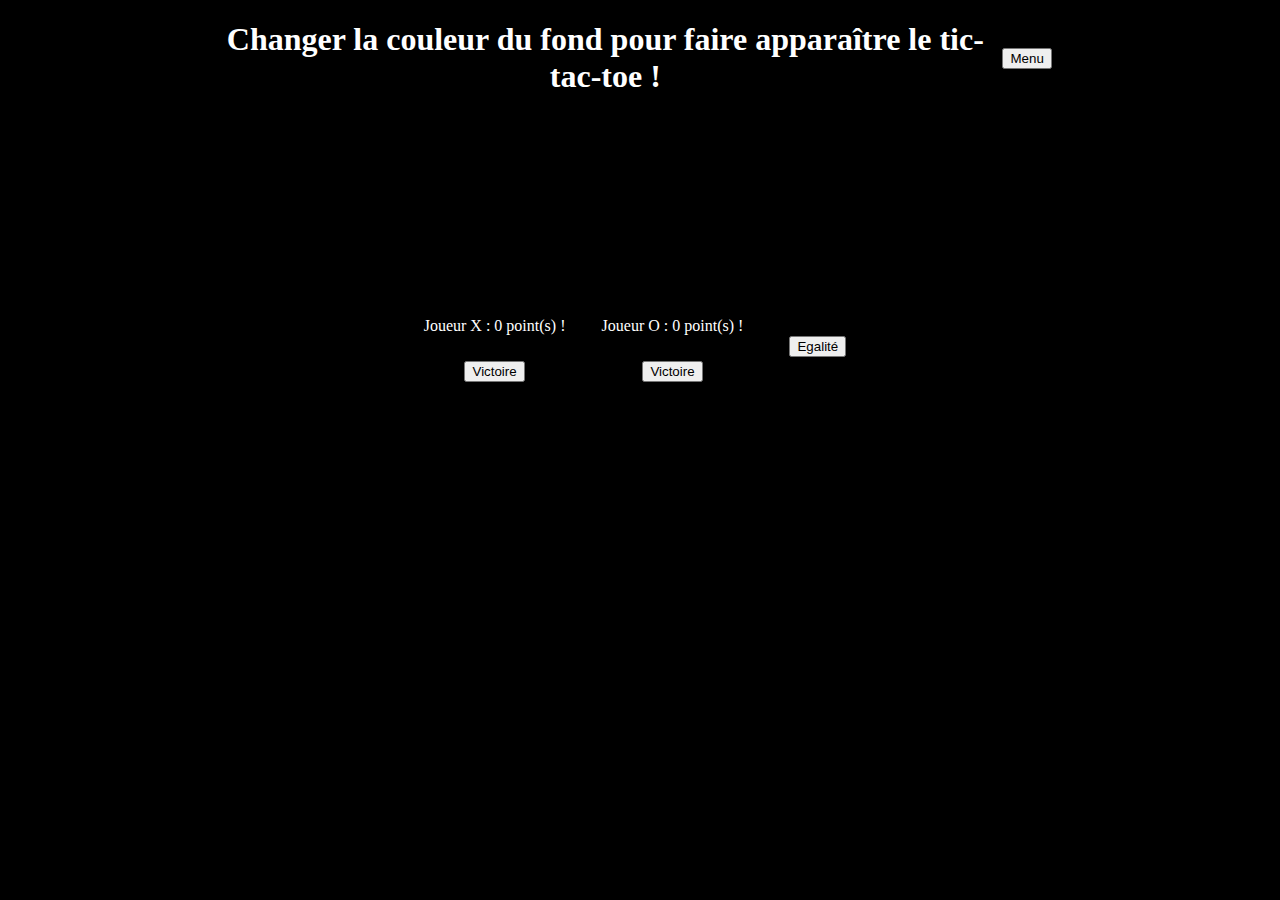
==== index.html @ d40d22f3 "first commit" ====
<!DOCTYPE html>
<html>
    <head>
        <meta charset="utf-8" />
        <title>Index</title>
        <link rel="stylesheet" href="styles.css" />
        <script src="./script.js" defer></script>
    </head>
    <body>
        <header>
       <h1>Changer la couleur du fond pour faire apparaître le tic-tac-toe !</h1>
       <nav>
        <button onclick="menuDeroulant()">Menu</button>
        <ul id="menu">
            <li><a href="index.html">Index</a></li>
            <li><a href="debug.html">Debug</a></li>
        </ul>
        </nav>
       </header>
       <div id="jeu">
        <div class="case"></div>
        <div class="case"></div>
        <div class="case"></div>
        <div class="case"></div>
        <div class="case"></div>
        <div class="case"></div>
        <div class="case"></div>
        <div class="case"></div>
        <div class="case"></div>
       </div>
       <div id="score">
        <div>
            <p id="joueurX">Joueur X : 0 point(s) !</p>
            <button id="victoireX" onclick="victoireX()">Victoire</button>
        </div>
        <div>
            <p id="joueurO">Joueur O : 0 point(s) !</p>
            <button id="victoireO" onclick="victoireO()">Victoire</button> 
        </div>
            <button onclick="nul()">Egalité</button>
       </div>
       <p id="result"></p>
    </body>
</html>
---- styles.css ----
body{
    display: flex;
    flex-direction: column;
    align-items: center;
    margin: auto;
    height: max-content;
    width: max-content;
    text-align: center;
    background-color: black;
    color: white;
}
header{
    display: flex;
    align-items: center;
    justify-content: space-between;
    width: 90%;
}

#jeu{
    display: flex;
    flex-wrap: wrap;
    width: 170px;
}
.case{
    width: 50px;
    height: 50px;
    border: 1px solid rgb(0, 0, 0);
    color: rgb(0, 0, 0);
    text-align: center;
    font-size: 50px;
    margin: 1px;
}
#score{
    margin-top: 20px;
    display: flex;
    width: 50%;
    border: 2px solid black;
    justify-content: space-around;
    align-items: center;
}
button{
    margin: 10px 10px 10px 10px;
    max-height: 2em;

}
#menu{
    display:none;
}
li{
    list-style-type: none;
    color: white;
}
a:visited{
    color: white;
}
#box{
    display: flex;
    flex-direction: column;
    align-items: center;
    justify-content: space-between;
    height: 300px;
    width: 300px;
    border: 1px solid white;
}
input{
    max-height: 2em;
}
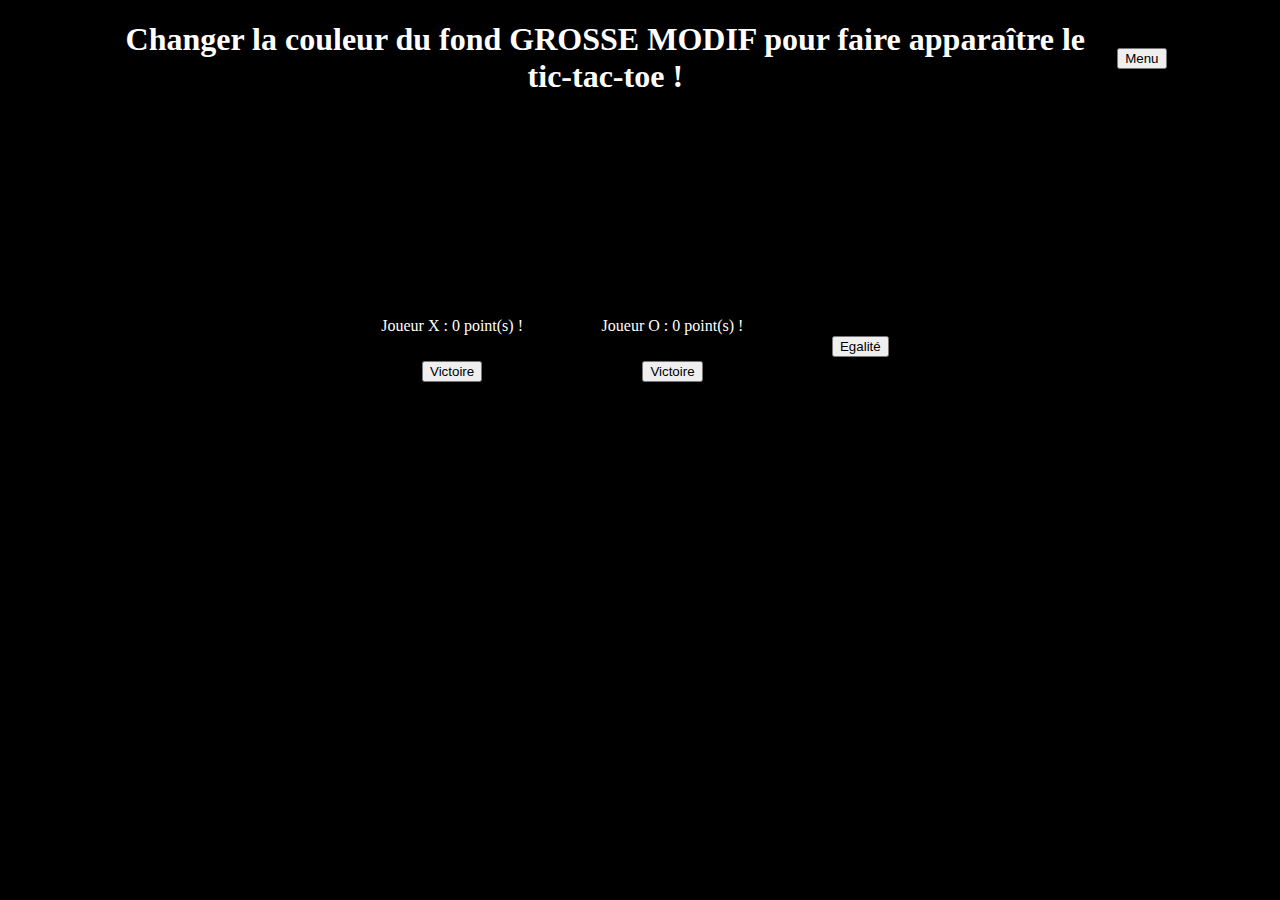
==== commit 70f81cd3: "test" ====
--- a/index.html
+++ b/index.html
@@ -8,7 +8,7 @@
     </head>
     <body>
         <header>
-       <h1>Changer la couleur du fond pour faire apparaître le tic-tac-toe !</h1>
+       <h1>Changer la couleur du fond GROSSE MODIF pour faire apparaître le tic-tac-toe !</h1>
        <nav>
         <button onclick="menuDeroulant()">Menu</button>
         <ul id="menu">
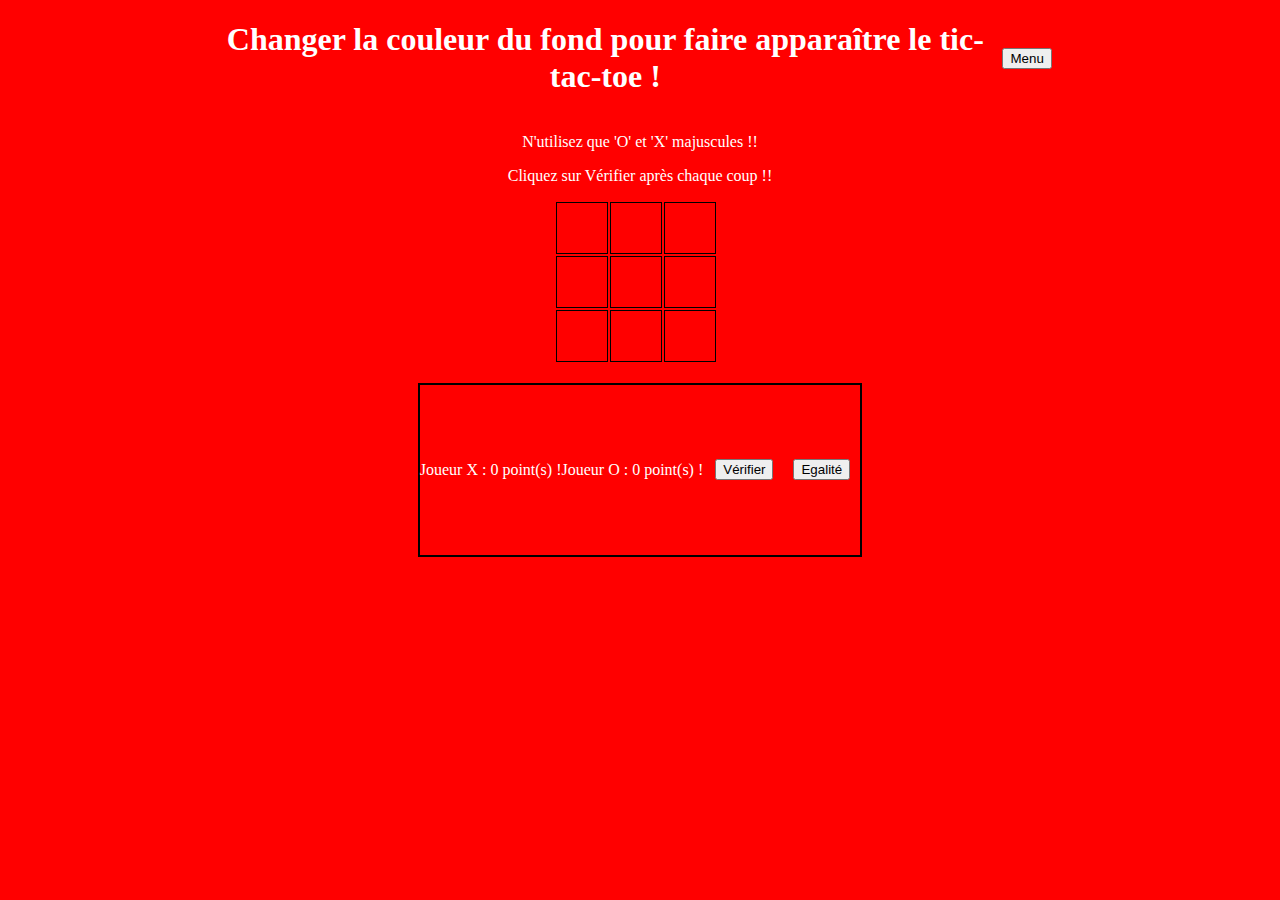
==== commit e2a8dd5b: "version proto" ====
--- a/index.html
+++ b/index.html
@@ -6,9 +6,9 @@
         <link rel="stylesheet" href="styles.css" />
         <script src="./script.js" defer></script>
     </head>
-    <body>
-        <header>
-       <h1>Changer la couleur du fond GROSSE MODIF pour faire apparaître le tic-tac-toe !</h1>
+    <body>        
+       <header>
+       <h1>Changer la couleur du fond pour faire apparaître le tic-tac-toe !</h1>
        <nav>
         <button onclick="menuDeroulant()">Menu</button>
         <ul id="menu">
@@ -17,6 +17,15 @@
         </ul>
         </nav>
        </header>
+    <main>
+       <div id="regles">
+        <p>
+            N'utilisez que 'O' et 'X' majuscules !!
+        </p>
+        <p>
+            Cliquez sur Vérifier après chaque coup !!
+        </p>
+       </div>
        <div id="jeu">
         <div class="case"></div>
         <div class="case"></div>
@@ -29,16 +38,13 @@
         <div class="case"></div>
        </div>
        <div id="score">
-        <div>
-            <p id="joueurX">Joueur X : 0 point(s) !</p>
-            <button id="victoireX" onclick="victoireX()">Victoire</button>
-        </div>
-        <div>
-            <p id="joueurO">Joueur O : 0 point(s) !</p>
-            <button id="victoireO" onclick="victoireO()">Victoire</button> 
-        </div>
-            <button onclick="nul()">Egalité</button>
+        <p id="joueurX">Joueur X : 0 point(s) ! </p>
+        <p id="joueurO">Joueur O : 0 point(s) ! </p>
+        <p id="result"></p>
+        <button onclick="verify()">Vérifier</button>
+        <button onclick="nul()">Egalité</button>
        </div>
-       <p id="result"></p>
+       
+    </main>
     </body>
 </html>--- a/styles.css
+++ b/styles.css
@@ -1,3 +1,5 @@
+/*Commun*/ 
+
 body{
     display: flex;
     flex-direction: column;
@@ -6,7 +8,7 @@
     height: max-content;
     width: max-content;
     text-align: center;
-    background-color: black;
+    background-color: red;
     color: white;
 }
 header{
@@ -14,6 +16,36 @@
     align-items: center;
     justify-content: space-between;
     width: 90%;
+}
+#menu{
+    display:none;
+}
+button{
+    margin: 10px 10px 10px 10px;
+    max-height: 2em;
+
+}
+input{
+    max-height: 2em;
+    max-width: 3em;
+}
+li{
+    list-style-type: none;
+    color: white;
+}
+a:visited{
+    color: white;
+}
+
+/*TicTacToe*/
+
+main{
+    display: flex;
+    flex-direction: column;
+    align-items: center;
+}
+#regles{
+    
 }
 
 #jeu{
@@ -33,26 +65,18 @@
 #score{
     margin-top: 20px;
     display: flex;
-    width: 50%;
+    height: 170px;
     border: 2px solid black;
-    justify-content: space-around;
+    justify-content: space-between;
     align-items: center;
 }
-button{
-    margin: 10px 10px 10px 10px;
-    max-height: 2em;
+#result{
+    align-self: flex-end;
+    margin-left: 2px;
+}
 
-}
-#menu{
-    display:none;
-}
-li{
-    list-style-type: none;
-    color: white;
-}
-a:visited{
-    color: white;
-}
+/*Debug*/
+
 #box{
     display: flex;
     flex-direction: column;
@@ -62,6 +86,3 @@
     width: 300px;
     border: 1px solid white;
 }
-input{
-    max-height: 2em;
-}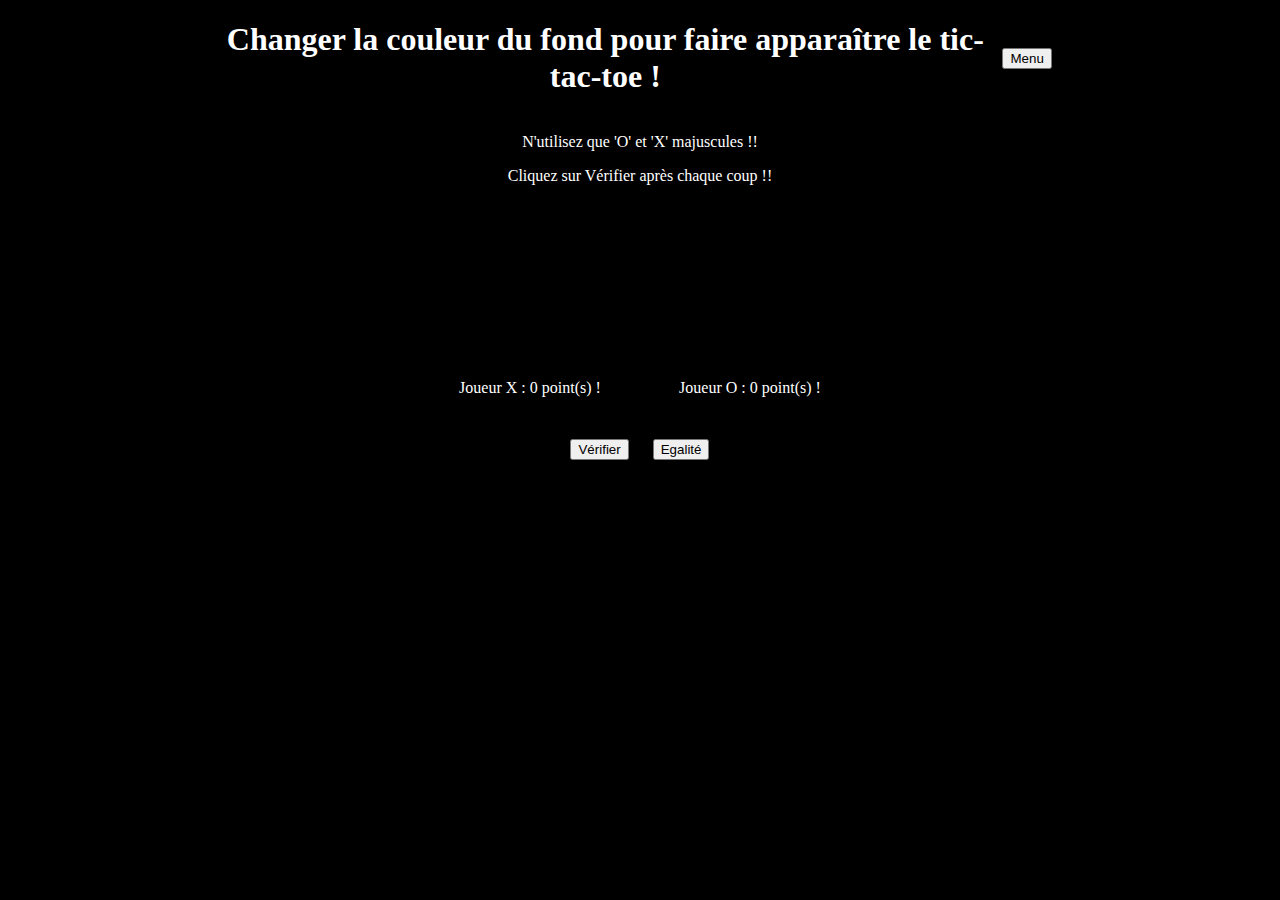
==== commit 98acfdef: "V0.99" ====
--- a/index.html
+++ b/index.html
@@ -3,8 +3,9 @@
     <head>
         <meta charset="utf-8" />
         <title>Index</title>
-        <link rel="stylesheet" href="styles.css" />
-        <script src="./script.js" defer></script>
+        <link rel="stylesheet" href="stylesMain.css" />
+        <script src="./scriptTTT.js" defer></script>
+        <script src="./scriptNav.js" defer></script>
     </head>
     <body>        
        <header>
@@ -38,8 +39,10 @@
         <div class="case"></div>
        </div>
        <div id="score">
+        <div id="playerBox">
         <p id="joueurX">Joueur X : 0 point(s) ! </p>
         <p id="joueurO">Joueur O : 0 point(s) ! </p>
+        </div>
         <p id="result"></p>
         <button onclick="verify()">Vérifier</button>
         <button onclick="nul()">Egalité</button>
--- a/stylesMain.css
+++ b/stylesMain.css
@@ -0,0 +1,83 @@
+/*Commun*/ 
+
+body{
+    display: flex;
+    flex-direction: column;
+    align-items: center;
+    margin: auto;
+    height: max-content;
+    width: max-content;
+    text-align: center;
+    background-color: black;
+    color: white;
+}
+header{
+    display: flex;
+    align-items: center;
+    justify-content: space-between;
+    width: 90%;
+}
+#menu{
+    display:none;
+}
+button{
+    margin: 10px 10px 10px 10px;
+    max-height: 2em;
+
+}
+input{
+    max-height: 2em;
+    max-width: 3em;
+}
+li{
+    list-style-type: none;
+    color: white;
+}
+a:visited{
+    color: white;
+}
+
+/*TicTacToe*/
+
+main{
+    display: flex;
+    flex-direction: column;
+    align-items: center;
+}
+
+
+#jeu{
+    display: flex;
+    flex-wrap: wrap;
+    width: 170px;
+}
+.case{
+    width: 50px;
+    height: 50px;
+    border: 1px solid rgb(0, 0, 0);
+    color: rgb(0, 0, 0);
+    text-align: center;
+    font-size: 50px;
+    margin: 1px;
+}
+#score{
+    
+    width: 440px;
+    
+}
+#playerBox{
+    display: flex;
+    justify-content: space-around;
+}
+
+/*Debug*/
+
+#box{
+    display: flex;
+    flex-direction: column;
+    align-items: center;
+    justify-content: space-between;
+    height: 300px;
+    width: 300px;
+    border: 1px solid white;
+}
